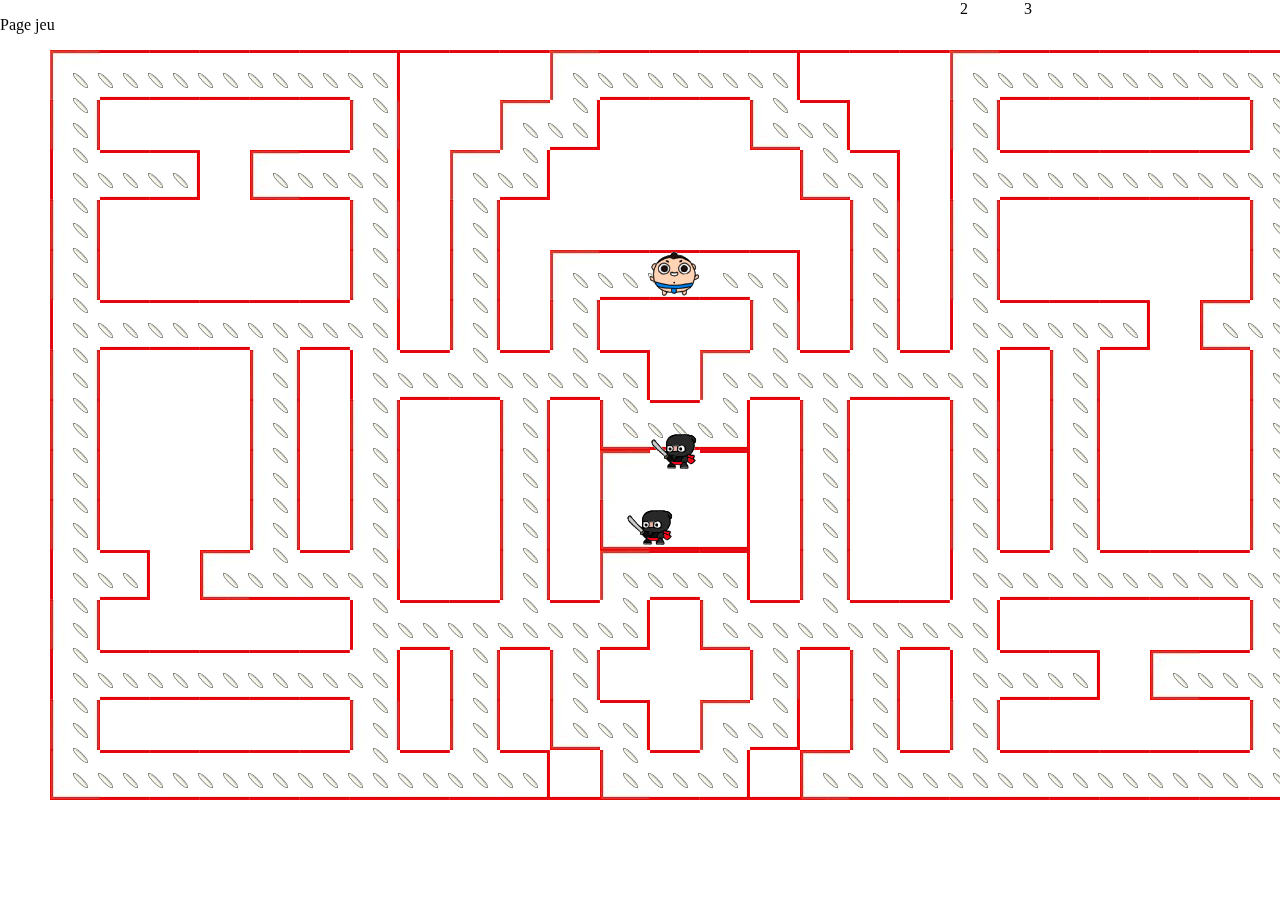
==== index.html @ d7e499ad "sumoto" ====
<!DOCTYPE html>
<html lang="fr">
  <head>
    <meta charset="utf-8">
    <title>Cours borne arcade</title>
    <link rel="stylesheet" href ="style.css">
    <script src="main.js"></script>
    <script src="Utils.js"></script>
  
  </head>
    <body onload="start();">

    <div id="presentation" style ="display:none">
      <p>Pacman NWS</p>
    </div>
    <div id="jeu" style="display:none">
      <p>Page jeu</p>
      <canvas id="canvas" style="display:none"></canvas>
      <div id="message"  style="position:fixed;left:1024px;top:0px;">on affichera les messages ici...</div>
      <div id="score"  style="position:fixed;left:960px;top:0px;">on affichera les messages ici...</div>
    </div>

    <div id="saisieHiscore" style="display:none">
      <p>Page score</p>
    </div>
    
  </body>
</html>
---- style.css ----
html,body 
{
	margin:0 auto;
	padding:0px;
	border-width:0px;
	width:100%;
	height:100%;
}

#canvas
{
	position:fixed;
	top:50px;
	left:50px; 
}

#presentation 
{
	position:fixed;
	top:0px;
	left:0px;
	width:100%;
	height:100%;
}

#jeu 
{
	position:fixed;
	top:0px;
	left:0px;
	width:100%;
	height:100%;
	
}

#saisieHiscore 
{
	position:fixed;
	top:0px;
	left:0px;
	width:100%;
	height:100%;
}
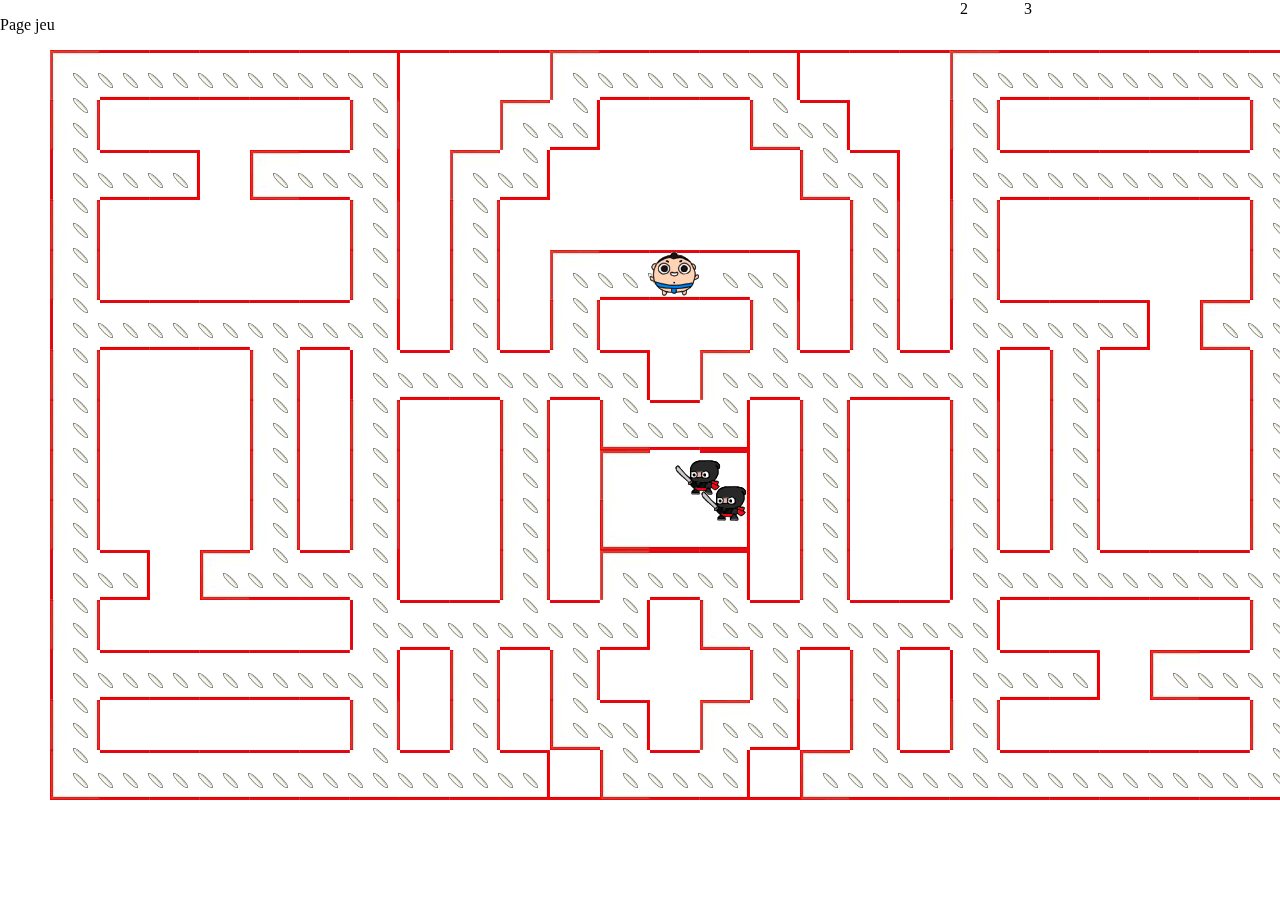
==== commit 6746343a: "Update index.html" ====
--- a/index.html
+++ b/index.html
@@ -2,7 +2,7 @@
 <html lang="fr">
   <head>
     <meta charset="utf-8">
-    <title>Cours borne arcade</title>
+    <title>Sumoto By CreaGame</title>
     <link rel="stylesheet" href ="style.css">
     <script src="main.js"></script>
     <script src="Utils.js"></script>
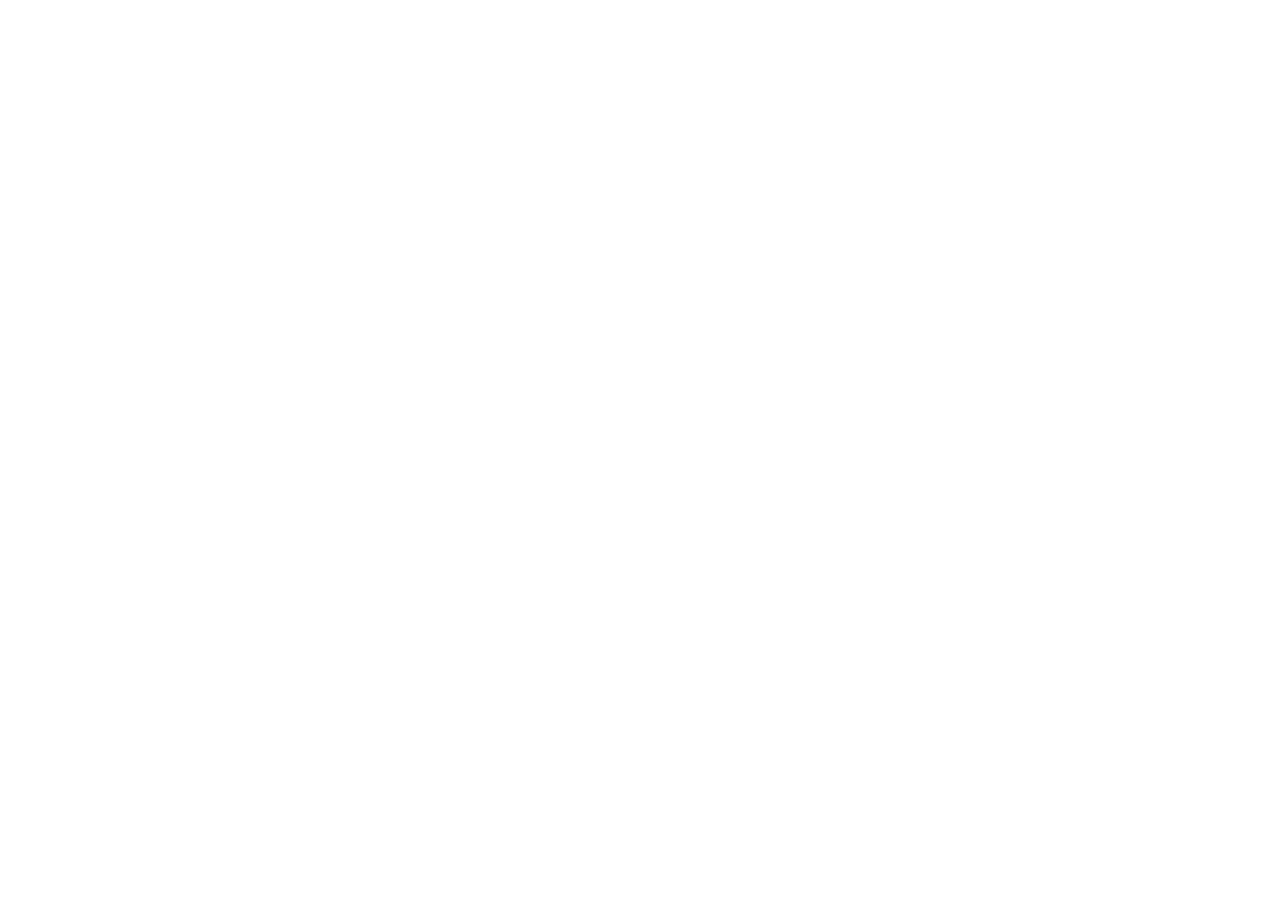
==== commit 7af8d05a: "Demo" ====
--- a/index.html
+++ b/index.html
@@ -2,7 +2,7 @@
 <html lang="fr">
   <head>
     <meta charset="utf-8">
-    <title>Sumoto By CreaGame</title>
+    <title>Sumoto</title>
     <link rel="stylesheet" href ="style.css">
     <script src="main.js"></script>
     <script src="Utils.js"></script>
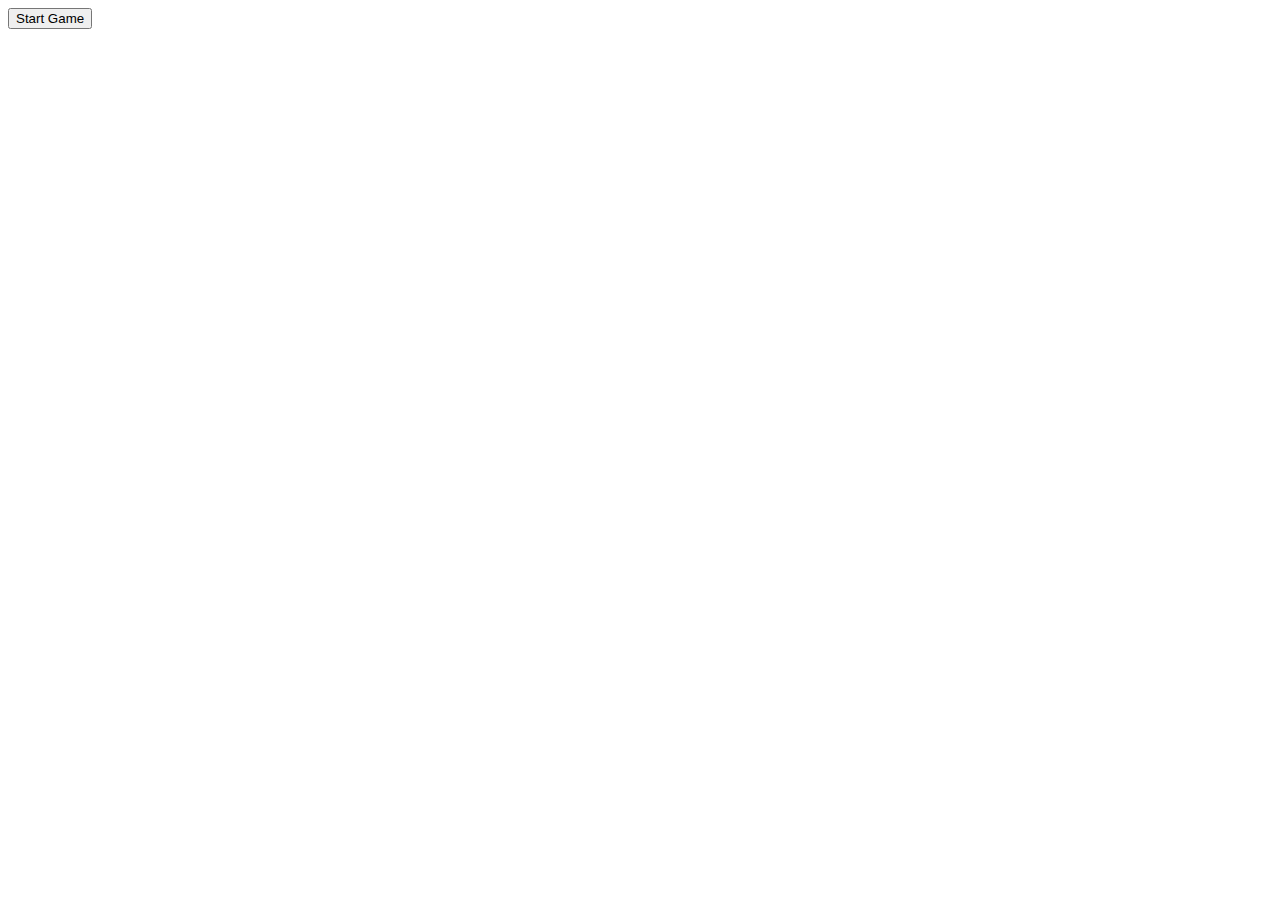
==== commit ef827337: "Sumoto" ====
--- a/index.html
+++ b/index.html
@@ -1,28 +1,11 @@
 <!DOCTYPE html>
-<html lang="fr">
-  <head>
-    <meta charset="utf-8">
-    <title>Sumoto</title>
-    <link rel="stylesheet" href ="style.css">
+<html lang="en">
+<head>
+    <meta charset="UTF-8">
     <script src="main.js"></script>
-    <script src="Utils.js"></script>
-  
-  </head>
-    <body onload="start();">
-
-    <div id="presentation" style ="display:none">
-      <p>Pacman NWS</p>
-    </div>
-    <div id="jeu" style="display:none">
-      <p>Page jeu</p>
-      <canvas id="canvas" style="display:none"></canvas>
-      <div id="message"  style="position:fixed;left:1024px;top:0px;">on affichera les messages ici...</div>
-      <div id="score"  style="position:fixed;left:960px;top:0px;">on affichera les messages ici...</div>
-    </div>
-
-    <div id="saisieHiscore" style="display:none">
-      <p>Page score</p>
-    </div>
-    
-  </body>
+    <title>Sumoto By Creagame</title>
+</head>
+<body>
+<button onclick="restart()">Start Game</button>
+</body>
 </html>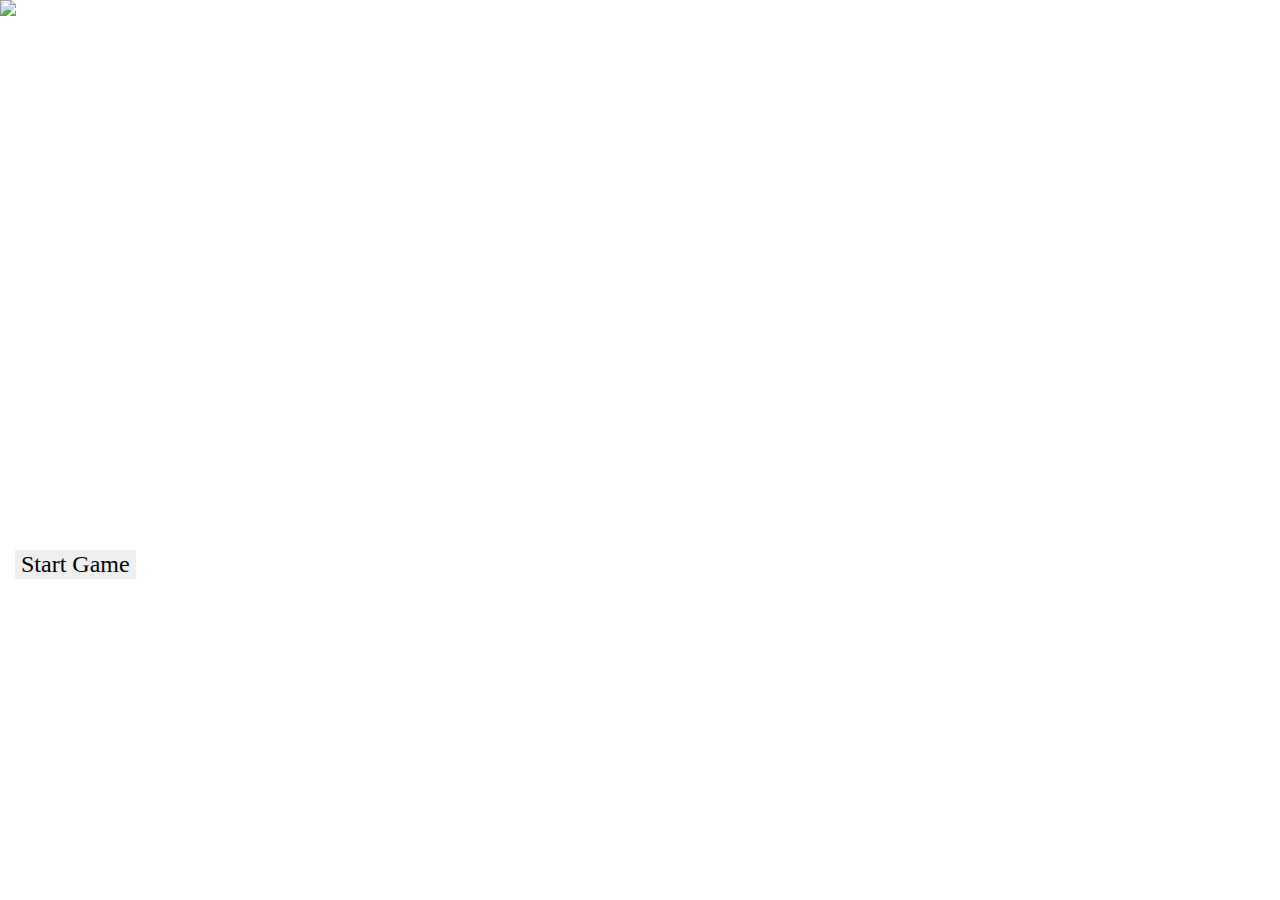
==== commit b5c5ceb6: "Demo" ====
--- a/index.html
+++ b/index.html
@@ -1,11 +1,15 @@
 <!DOCTYPE html>
 <html lang="en">
 <head>
+    <link rel="stylesheet" href="style.css">
     <meta charset="UTF-8">
     <script src="main.js"></script>
     <title>Sumoto By Creagame</title>
 </head>
 <body>
-<button onclick="restart()">Start Game</button>
+<div class="gamemenu">
+<img src="asset/menu.gif">
+<button class="start" onclick="startG()">Start Game</button>
+</div>
 </body>
 </html>--- a/style.css
+++ b/style.css
@@ -0,0 +1,57 @@
+html,body 
+{
+	margin:0 auto;
+	padding:0px;
+	border-width:0px;
+	width:100%;
+	height:100%;
+}
+
+#canvas
+{
+	position:fixed;
+	top:50px;
+	left:50px; 
+}
+
+#presentation 
+{
+	position:fixed;
+	top:0px;
+	left:0px;
+	width:100%;
+	height:100%;
+}
+
+#jeu 
+{
+	position:fixed;
+	top:0px;
+	left:0px;
+	width:100%;
+	height:100%;
+	
+}
+
+#saisieHiscore 
+{
+	position:fixed;
+	top:0px;
+	left:0px;
+	width:100%;
+	height:100%;
+}
+.gamemenu .start
+{
+	position: absolute;
+	top: 550px;
+	left: 15px;
+	font-family: fantasy;;
+	color: black;
+	border: white;
+	font-size: x-large;
+}
+.gamemenu img {
+	position: absolute;
+
+}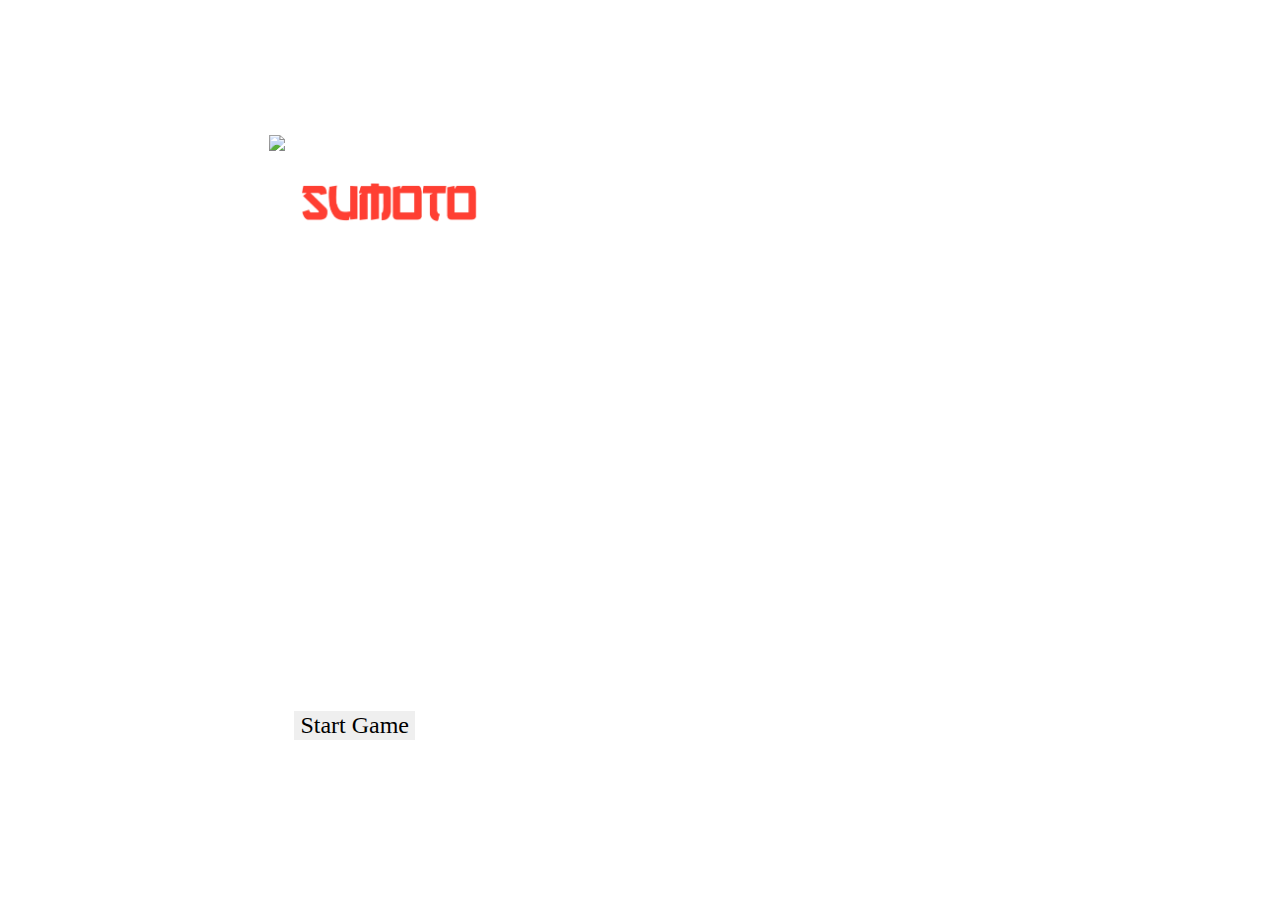
==== commit fe908b81: "Demo Final" ====
--- a/index.html
+++ b/index.html
@@ -8,7 +8,8 @@
 </head>
 <body>
 <div class="gamemenu">
-<img src="asset/menu.gif">
+    <img class="titre" src="asset/Sumoto.PNG">
+    <img class="startmenu" src="asset/menu.gif">
 <button class="start" onclick="startG()">Start Game</button>
 </div>
 </body>
--- a/style.css
+++ b/style.css
@@ -10,8 +10,8 @@
 #canvas
 {
 	position:fixed;
-	top:50px;
-	left:50px; 
+	top:5%;
+	left:7%;
 }
 
 #presentation 
@@ -26,8 +26,8 @@
 #jeu 
 {
 	position:fixed;
-	top:0px;
-	left:0px;
+	top:50%;
+	left:50%;
 	width:100%;
 	height:100%;
 	
@@ -43,15 +43,29 @@
 }
 .gamemenu .start
 {
-	position: absolute;
-	top: 550px;
-	left: 15px;
+	position: fixed;
+	top: 79%;
+	left: 23%;
 	font-family: fantasy;;
 	color: black;
 	border: white;
 	font-size: x-large;
 }
-.gamemenu img {
-	position: absolute;
+.gamemenu .titre{
+	position: fixed;
+	top: 20%;
+	left: 23%;
+	width: 15%;
+	z-index: 1;
+}
+.gamemenu .startmenu {
+	position: fixed;
+	top: 15%;
+	left: 21%;
+}
 
-}+.startgame{
+	position: fixed;
+	top: 15%;
+	left: 21%;
+}
